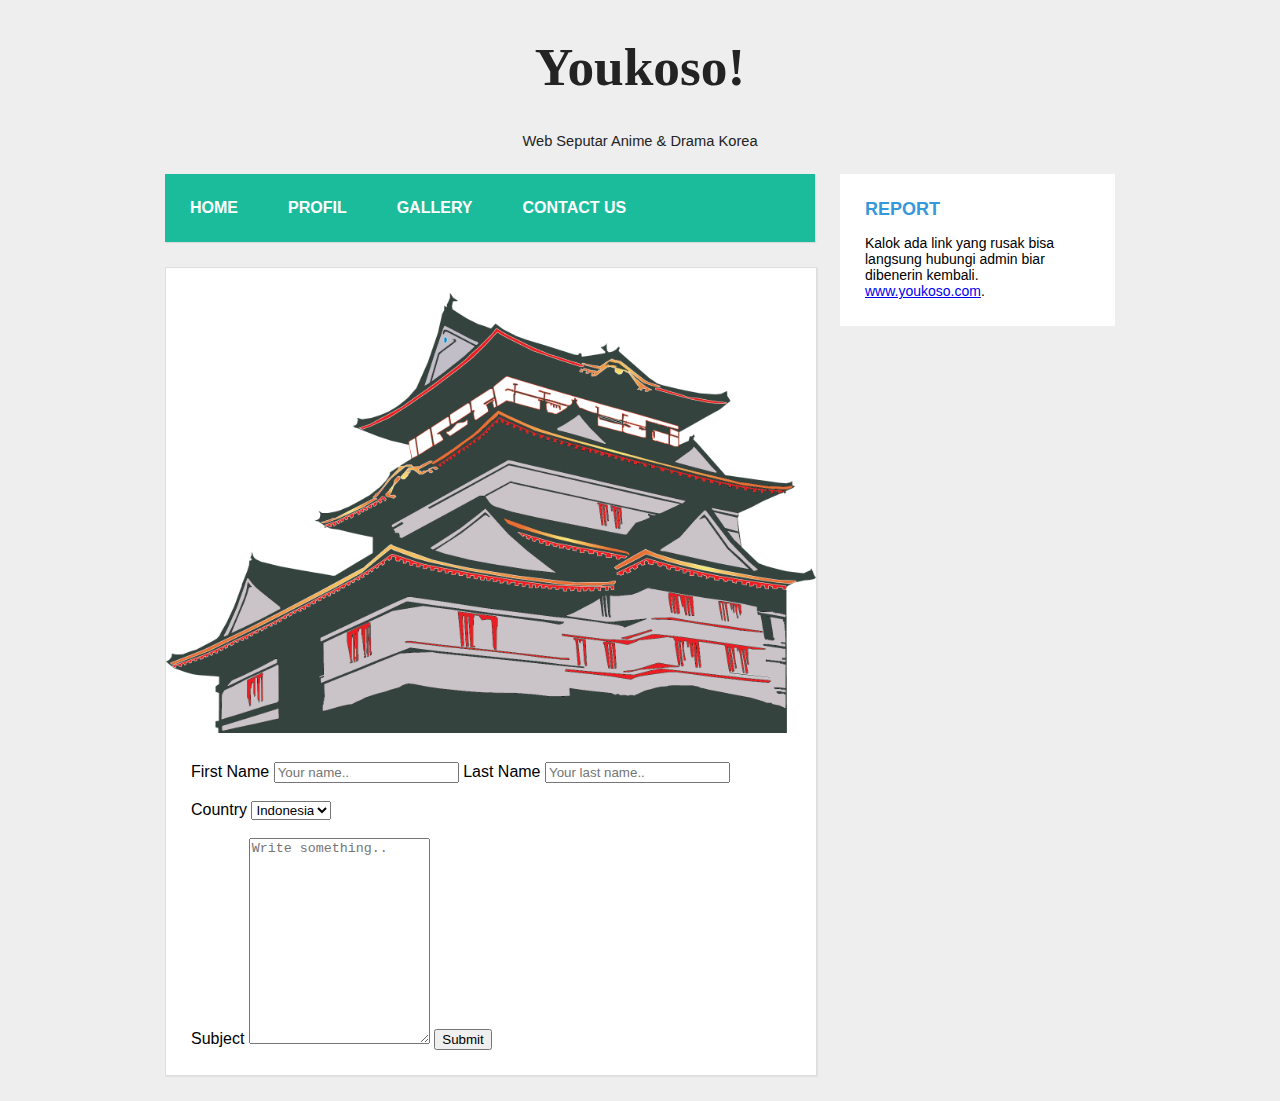
==== contact.html @ 65dc2bb2 "kim" ====
<!DOCTYPE html>
<html>
<head>
  <link rel="icon" href="es.png">
  <title>Youkoso!</title>
  <link rel="stylesheet" type="text/css" href="style.css">
   <meta name="viewport" content="width=device-width; initial-scale=1.0; maximum-scale=1.0; user-scalable=0; shrink-to-fit=no;" />
<style>
  @media only screen and (min-width: 600px) {
  /* For tablets: */
  .col-s-1 {width: 8.33%;}
  .col-s-2 {width: 16.66%;}
  .col-s-3 {width: 25%;}
  .col-s-4 {width: 33.33%;}
  .col-s-5 {width: 41.66%;}
  .col-s-6 {width: 50%;}
  .col-s-7 {width: 58.33%;}
  .col-s-8 {width: 66.66%;}
  .col-s-9 {width: 75%;}
  .col-s-10 {width: 83.33%;}
  .col-s-11 {width: 91.66%;}
  .col-s-12 {width: 100%;}
}
@media only screen and (min-width: 768px) {
  /* For desktop: */
  .col-1 {width: 8.33%;}
  .col-2 {width: 16.66%;}
  .col-3 {width: 25%;}
  .col-4 {width: 33.33%;}
  .col-5 {width: 41.66%;}
  .col-6 {width: 50%;}
  .col-7 {width: 58.33%;}
  .col-8 {width: 66.66%;}
  .col-9 {width: 75%;}
  .col-10 {width: 83.33%;}
  .col-11 {width: 91.66%;}
  .col-12 {width: 100%;}
}
</style>
</head>

<body>
  
  <header>
    <h1 class="judul">Youkoso!</h1>
    <p class="deskripsi">Web Seputar Anime & Drama Korea</p>
  </header>
  
  <div class="wrap">
    <!-- bagian menu     -->
    <nav class="menu">
      <ul>
        <li>
          <a href="home.html">Home</a>
        </li>
        <li>
          <a href="profil.html">Profil</a>
        </li>
        <li>
          <a href="galery.html">Gallery</a>
        </li>
        <li>
          <a href="contact.html">Contact US</a>
        </li>
      </ul>
    </nav>
    <!-- akhir bagian menu -->
 
    <!-- bagian sidebar website -->
    <aside class="sidebar">
      <div class="widget">
        <h2>Report</h2>
        <p>Kalok ada link yang rusak bisa langsung hubungi admin biar dibenerin kembali. <a target="_blank" href="https://www.youkoso.com">www.youkoso.com</a>.</p>
      </div>
    </aside>
    <!-- akhir bagian sidebar website -->
 
    <!-- bagian konten Blog -->

    <div class="blog">
      <div class="conteudo">
        <img src="japan.png">
         <div class="container">
  <form action="action_page.php">

    <label for="fname">First Name</label>
    <input type="text" id="fname" name="firstname" placeholder="Your name..">

    <label for="lname">Last Name</label>
    <input type="text" id="lname" name="lastname" placeholder="Your last name..">
    <br><br>
    <label for="country">Country</label>
    <select id="country" name="country">
      <option value="indonesia">Indonesia</option>
      <option value="korean">Korean</option>
      <option value="canada">Canada</option>
      <option value="usa">USA</option>
    </select>
     <br><br>
    <label for="subject">Subject</label>
    <textarea id="subject" name="subject" placeholder="Write something.." style="height:200px"></textarea>

    <input type="submit" value="Submit">

  </form>
</div>
        </div>
      </div>


   
 
</body>
</html>
---- style.css ----
body {
	background: #eee;
	margin:0;
	font-family: 'Open Sans', sans-serif;
}
 
hr {
	border:0;
	background:#dedede;
	height:1px;
}		
 
header{
	text-align: center;
	color: #232323;
}
 
header .judul{
	font-size: 40pt;
	font-family:nexa;
}
 
header .deskripsi{
	font-size: 11pt;
}
 
.wrap {
	width: 950px;
	margin:25px auto;
}
 
nav.menu ul {
	overflow:hidden;
	color:#fff;
	list-style: none;
	float:left;
	padding:0;
	width: 650px;
	margin:0 0 0;
	background: #1abc9c;
	-webkit-box-shadow: 1px 1px 1px 0px rgba(204,204,204,0.55);
	-moz-box-shadow: 1px 1px 1px 0px rgba(204,204,204,0.55);
	box-shadow: 1px 1px 1px 0px rgba(204,204,204,0.55);
}
 
nav.menu ul li {
	margin:0;
	float:left;
}
 
nav.menu ul a {
	padding:25px;
	display:block;
	font-weight:600;
	font-size: 16px;
	color:#fff;
	text-transform: uppercase;
	transition: all 0.5s ease;
	text-decoration: none;
}
 
nav.menu ul a:hover {
	text-decoration: underline;
	background:#16a085;
}
 
.sidebar {
	float:right;
	width:275px;
}
 
.sidebar .widget {
	padding:25px;
	margin:0 0 25px;
	background:#fff;
	border-bottom: 2px solid #fff;
	transition: all 0.5s ease;
}
 
.sidebar .widget:hover {
	border-bottom: 2px solid #3498db;
}
 
.sidebar .widget h2 {
	padding:0;
	margin:0 0 15px;
	color:#3498db;
	font-size: 18px;
	font-weight:800;
	text-transform: uppercase;
}
 
.sidebar .widget p {
	font-size: 14px;
}
 
.sidebar .widget p:last-child {
	margin:0;
}
 
.blog {
	float:left;
}
 
.conteudo {
	width:600px;
	padding:25px;
	margin:25px auto;
	background: #fff;
	border:1px solid #dedede;
	-webkit-box-shadow: 1px 1px 1px 0px rgba(204,204,204,0.35);
	-moz-box-shadow: 1px 1px 1px 0px rgba(204,204,204,0.35);
	box-shadow: 1px 1px 1px 0px rgba(204,204,204,0.35);
}
 
.conteudo img {
	min-width: 650px;
	margin:0 0 25px -25px;
	max-width: 650px;
}
 
.conteudo h1 {
	padding:0;
	margin:0 0 15px;
	font-weight: normal;
	color: #666;
	font-family: Georgia;
}
 
.conteudo p:last-child {
	margin: 0;
}
 
.conteudo .continue-lendo {
	color:#2980B9;
	transition: all 0.5s ease;
	text-decoration: none;
	font-weight: 700; 
}
 
.conteudo .continue-lendo:hover {
	margin-left:10px;
}
 
.post-info {
	float: right;
	font-size: 12px;
	margin: -10px 0 15px;
	text-transform: uppercase;
}

.comment {
	border-bottom: 2px solid #3498db;
}

.comment {
	padding:25px;
	margin:0 0 25px;
	background:#fff;
	border-bottom: 2px solid #fff;
	transition: all 0.5s ease;
}

 

@media screen and (max-width: 960px) {
 
	.header {
		position:inherit;
	}
 
	.wrap {
		width: 90%;
		margin:25px auto;
	}
	.sidebar {
		width:100%;
		margin:25px 0 0;
		float:right;
	}
 
	.sidebar .widget {
		padding:5%;
	}
 
	nav.menu ul {
		width: 100%;
	}
 
	nav.menu ul {
		float:inherit;
	}
 
	nav.menu ul li {
		float:inherit;
		margin:0;
	}
 
	nav.menu ul a {
		padding:15px;
		font-size: 16px;
		border-top:1px solid #1abf9f;
		border-bottom:1px solid #16a085;
	}
 
	.blog {
		width:90%;
	}
 
	.conteudo {
		float:inherit;
		margin:0 auto 25px;
		width:101%;
		border:1px solid #dedede;
		padding:5%;  
		background: #fff;
	}
 
	.conteudo img {
		max-width: 110%;
		margin:0 0 25px -5%;
		min-width: 110%;
	}
 
	.conteudo .continue-lendo:hover {
		margin-left:0;
	}
 	input[type=text], select, textarea {
    width: 100%; /* Full width */
    padding: 12px; /* Some padding */ 
    border: 1px solid #ccc; /* Gray border */
    border-radius: 4px; /* Rounded borders */
    box-sizing: border-box; /* Make sure that padding and width stays in place */
    margin-top: 6px; /* Add a top margin */
    margin-bottom: 16px; /* Bottom margin */
    resize: vertical /* Allow the user to vertically resize the textarea (not horizontally) */
    }

/* Style the submit button with a specific background color etc */
    input[type=submit] {
    background-color: #4CAF50;
    color: white;
    padding: 12px 20px;
    border: none;
    border-radius: 4px;
    cursor: pointer;
    }

/* When moving the mouse over the submit button, add a darker green color */
    input[type=submit]:hover {
    background-color: #45a049;
    }

/* Add a background color and some padding around the form */
    .container {
      border-radius: 5px;
      background-color: #f2f2f2;
      padding: 20px;
       }
	
}
 
@media screen and (max-width: 460px) {
 
	nav.menu ul a {
		padding:15px;
		font-size: 14px;
	}
 
	.sidebar {
		display:none
	}
	.post-info {
		display:none;
	}
 
	.conteudo {
		margin:25px auto;
	}
 
	.conteudo img {
		margin:-5% 0 25px -5%;
	}			
}
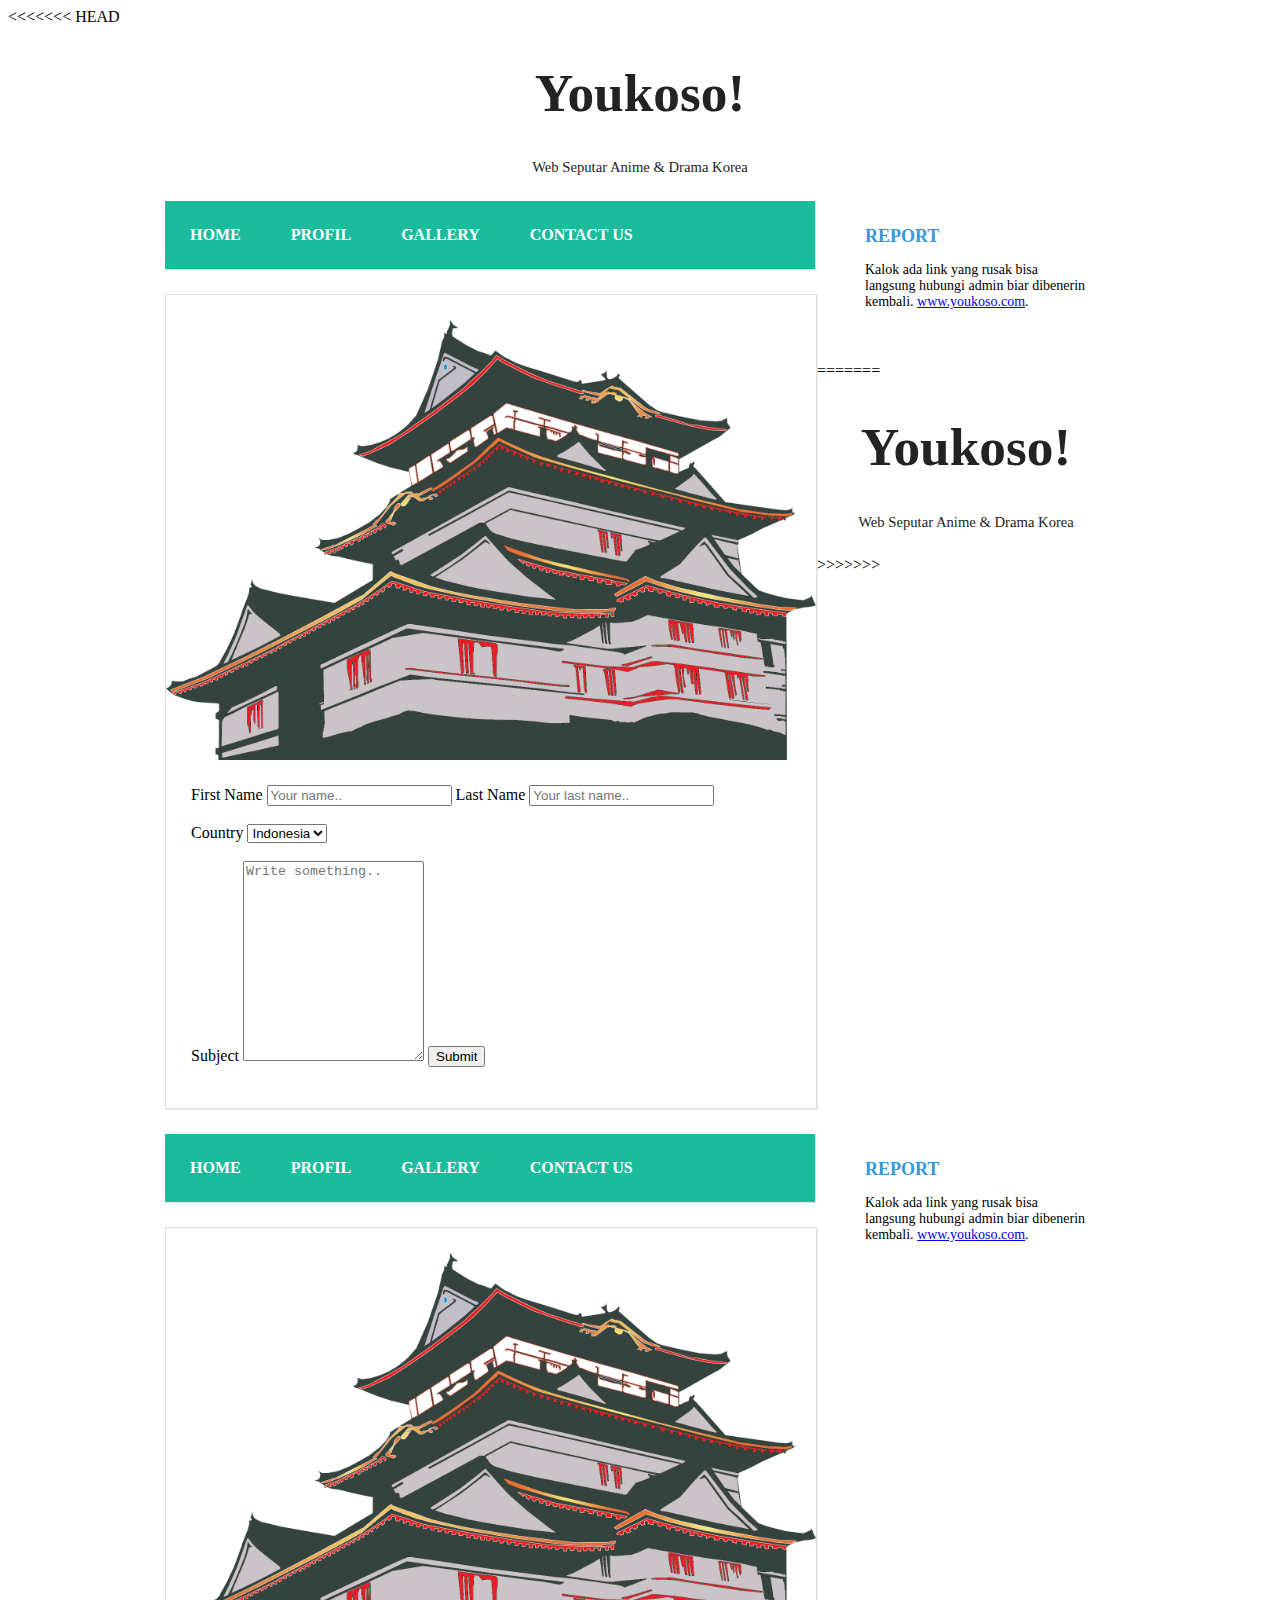
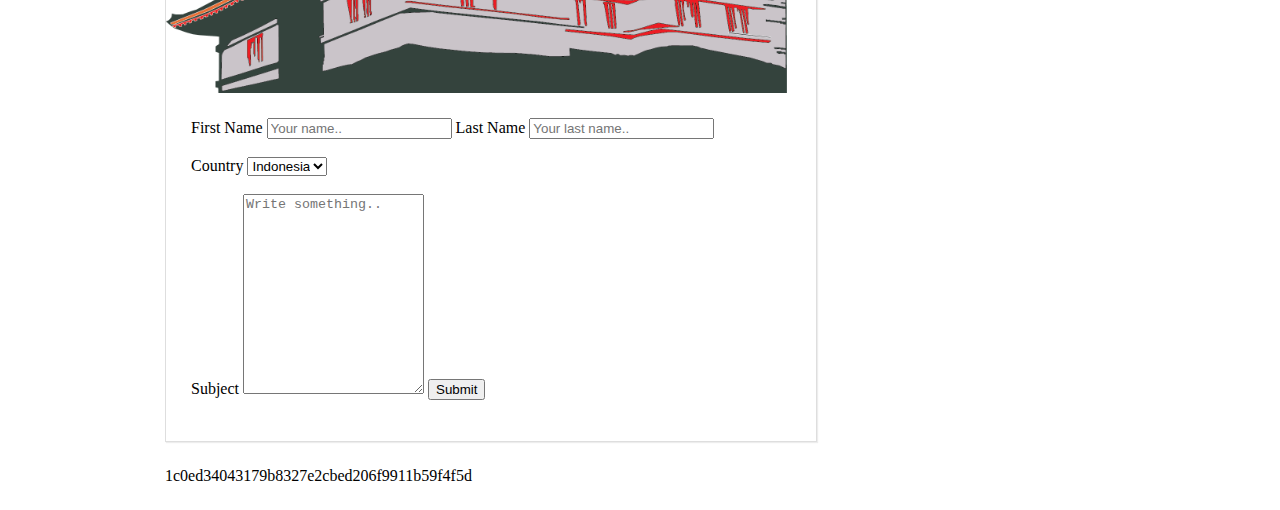
==== commit 35cc320c: "y" ====
--- a/contact.html
+++ b/contact.html
@@ -1,3 +1,4 @@
+<<<<<<< HEAD
 <!DOCTYPE html>
 <html>
 <head>
@@ -111,4 +112,119 @@
    
  
 </body>
+=======
+<!DOCTYPE html>
+<html>
+<head>
+  <link rel="icon" href="es.png">
+  <title>Youkoso!</title>
+  <link rel="stylesheet" type="text/css" href="style.css">
+   <meta name="viewport" content="width=device-width; initial-scale=1.0; maximum-scale=1.0; user-scalable=0; shrink-to-fit=no;" />
+<style>
+  @media only screen and (min-width: 600px) {
+  /* For tablets: */
+  .col-s-1 {width: 8.33%;}
+  .col-s-2 {width: 16.66%;}
+  .col-s-3 {width: 25%;}
+  .col-s-4 {width: 33.33%;}
+  .col-s-5 {width: 41.66%;}
+  .col-s-6 {width: 50%;}
+  .col-s-7 {width: 58.33%;}
+  .col-s-8 {width: 66.66%;}
+  .col-s-9 {width: 75%;}
+  .col-s-10 {width: 83.33%;}
+  .col-s-11 {width: 91.66%;}
+  .col-s-12 {width: 100%;}
+}
+@media only screen and (min-width: 768px) {
+  /* For desktop: */
+  .col-1 {width: 8.33%;}
+  .col-2 {width: 16.66%;}
+  .col-3 {width: 25%;}
+  .col-4 {width: 33.33%;}
+  .col-5 {width: 41.66%;}
+  .col-6 {width: 50%;}
+  .col-7 {width: 58.33%;}
+  .col-8 {width: 66.66%;}
+  .col-9 {width: 75%;}
+  .col-10 {width: 83.33%;}
+  .col-11 {width: 91.66%;}
+  .col-12 {width: 100%;}
+}
+</style>
+</head>
+
+<body>
+  
+  <header>
+    <h1 class="judul">Youkoso!</h1>
+    <p class="deskripsi">Web Seputar Anime & Drama Korea</p>
+  </header>
+  
+  <div class="wrap">
+    <!-- bagian menu     -->
+    <nav class="menu">
+      <ul>
+        <li>
+          <a href="home.html">Home</a>
+        </li>
+        <li>
+          <a href="profil.html">Profil</a>
+        </li>
+        <li>
+          <a href="galery.html">Gallery</a>
+        </li>
+        <li>
+          <a href="contact.html">Contact US</a>
+        </li>
+      </ul>
+    </nav>
+    <!-- akhir bagian menu -->
+ 
+    <!-- bagian sidebar website -->
+    <aside class="sidebar">
+      <div class="widget">
+        <h2>Report</h2>
+        <p>Kalok ada link yang rusak bisa langsung hubungi admin biar dibenerin kembali. <a target="_blank" href="https://www.youkoso.com">www.youkoso.com</a>.</p>
+      </div>
+    </aside>
+    <!-- akhir bagian sidebar website -->
+ 
+    <!-- bagian konten Blog -->
+
+    <div class="blog">
+      <div class="conteudo">
+        <img src="japan.png">
+         <div class="container">
+  <form action="action_page.php">
+
+    <label for="fname">First Name</label>
+    <input type="text" id="fname" name="firstname" placeholder="Your name..">
+
+    <label for="lname">Last Name</label>
+    <input type="text" id="lname" name="lastname" placeholder="Your last name..">
+    <br><br>
+    <label for="country">Country</label>
+    <select id="country" name="country">
+      <option value="indonesia">Indonesia</option>
+      <option value="korean">Korean</option>
+      <option value="canada">Canada</option>
+      <option value="usa">USA</option>
+    </select>
+     <br><br>
+    <label for="subject">Subject</label>
+    <textarea id="subject" name="subject" placeholder="Write something.." style="height:200px"></textarea>
+
+    <input type="submit" value="Submit">
+
+  </form>
+</div>
+        </div>
+      </div>
+
+
+   
+ 
+</body>
+>>>>>>> 1c0ed34043179b8327e2cbed206f9911b59f4f5d
 </html>--- a/style.css
+++ b/style.css
@@ -1,3 +1,4 @@
+<<<<<<< HEAD
 body {
 	background: #eee;
 	margin:0;
@@ -281,4 +282,289 @@
 	.conteudo img {
 		margin:-5% 0 25px -5%;
 	}			
+=======
+body {
+	background: #eee;
+	margin:0;
+	font-family: 'Open Sans', sans-serif;
+}
+ 
+hr {
+	border:0;
+	background:#dedede;
+	height:1px;
+}		
+ 
+header{
+	text-align: center;
+	color: #232323;
+}
+ 
+header .judul{
+	font-size: 40pt;
+	font-family:nexa;
+}
+ 
+header .deskripsi{
+	font-size: 11pt;
+}
+ 
+.wrap {
+	width: 950px;
+	margin:25px auto;
+}
+ 
+nav.menu ul {
+	overflow:hidden;
+	color:#fff;
+	list-style: none;
+	float:left;
+	padding:0;
+	width: 650px;
+	margin:0 0 0;
+	background: #1abc9c;
+	-webkit-box-shadow: 1px 1px 1px 0px rgba(204,204,204,0.55);
+	-moz-box-shadow: 1px 1px 1px 0px rgba(204,204,204,0.55);
+	box-shadow: 1px 1px 1px 0px rgba(204,204,204,0.55);
+}
+ 
+nav.menu ul li {
+	margin:0;
+	float:left;
+}
+ 
+nav.menu ul a {
+	padding:25px;
+	display:block;
+	font-weight:600;
+	font-size: 16px;
+	color:#fff;
+	text-transform: uppercase;
+	transition: all 0.5s ease;
+	text-decoration: none;
+}
+ 
+nav.menu ul a:hover {
+	text-decoration: underline;
+	background:#16a085;
+}
+ 
+.sidebar {
+	float:right;
+	width:275px;
+}
+ 
+.sidebar .widget {
+	padding:25px;
+	margin:0 0 25px;
+	background:#fff;
+	border-bottom: 2px solid #fff;
+	transition: all 0.5s ease;
+}
+ 
+.sidebar .widget:hover {
+	border-bottom: 2px solid #3498db;
+}
+ 
+.sidebar .widget h2 {
+	padding:0;
+	margin:0 0 15px;
+	color:#3498db;
+	font-size: 18px;
+	font-weight:800;
+	text-transform: uppercase;
+}
+ 
+.sidebar .widget p {
+	font-size: 14px;
+}
+ 
+.sidebar .widget p:last-child {
+	margin:0;
+}
+ 
+.blog {
+	float:left;
+}
+ 
+.conteudo {
+	width:600px;
+	padding:25px;
+	margin:25px auto;
+	background: #fff;
+	border:1px solid #dedede;
+	-webkit-box-shadow: 1px 1px 1px 0px rgba(204,204,204,0.35);
+	-moz-box-shadow: 1px 1px 1px 0px rgba(204,204,204,0.35);
+	box-shadow: 1px 1px 1px 0px rgba(204,204,204,0.35);
+}
+ 
+.conteudo img {
+	min-width: 650px;
+	margin:0 0 25px -25px;
+	max-width: 650px;
+}
+ 
+.conteudo h1 {
+	padding:0;
+	margin:0 0 15px;
+	font-weight: normal;
+	color: #666;
+	font-family: Georgia;
+}
+ 
+.conteudo p:last-child {
+	margin: 0;
+}
+ 
+.conteudo .continue-lendo {
+	color:#2980B9;
+	transition: all 0.5s ease;
+	text-decoration: none;
+	font-weight: 700; 
+}
+ 
+.conteudo .continue-lendo:hover {
+	margin-left:10px;
+}
+ 
+.post-info {
+	float: right;
+	font-size: 12px;
+	margin: -10px 0 15px;
+	text-transform: uppercase;
+}
+
+.comment {
+	border-bottom: 2px solid #3498db;
+}
+
+.comment {
+	padding:25px;
+	margin:0 0 25px;
+	background:#fff;
+	border-bottom: 2px solid #fff;
+	transition: all 0.5s ease;
+}
+
+ 
+
+@media screen and (max-width: 960px) {
+ 
+	.header {
+		position:inherit;
+	}
+ 
+	.wrap {
+		width: 90%;
+		margin:25px auto;
+	}
+	.sidebar {
+		width:100%;
+		margin:25px 0 0;
+		float:right;
+	}
+ 
+	.sidebar .widget {
+		padding:5%;
+	}
+ 
+	nav.menu ul {
+		width: 100%;
+	}
+ 
+	nav.menu ul {
+		float:inherit;
+	}
+ 
+	nav.menu ul li {
+		float:inherit;
+		margin:0;
+	}
+ 
+	nav.menu ul a {
+		padding:15px;
+		font-size: 16px;
+		border-top:1px solid #1abf9f;
+		border-bottom:1px solid #16a085;
+	}
+ 
+	.blog {
+		width:90%;
+	}
+ 
+	.conteudo {
+		float:inherit;
+		margin:0 auto 25px;
+		width:101%;
+		border:1px solid #dedede;
+		padding:5%;  
+		background: #fff;
+	}
+ 
+	.conteudo img {
+		max-width: 110%;
+		margin:0 0 25px -5%;
+		min-width: 110%;
+	}
+ 
+	.conteudo .continue-lendo:hover {
+		margin-left:0;
+	}
+ 	input[type=text], select, textarea {
+    width: 100%; /* Full width */
+    padding: 12px; /* Some padding */ 
+    border: 1px solid #ccc; /* Gray border */
+    border-radius: 4px; /* Rounded borders */
+    box-sizing: border-box; /* Make sure that padding and width stays in place */
+    margin-top: 6px; /* Add a top margin */
+    margin-bottom: 16px; /* Bottom margin */
+    resize: vertical /* Allow the user to vertically resize the textarea (not horizontally) */
+    }
+
+/* Style the submit button with a specific background color etc */
+    input[type=submit] {
+    background-color: #4CAF50;
+    color: white;
+    padding: 12px 20px;
+    border: none;
+    border-radius: 4px;
+    cursor: pointer;
+    }
+
+/* When moving the mouse over the submit button, add a darker green color */
+    input[type=submit]:hover {
+    background-color: #45a049;
+    }
+
+/* Add a background color and some padding around the form */
+    .container {
+      border-radius: 5px;
+      background-color: #f2f2f2;
+      padding: 20px;
+       }
+	
+}
+ 
+@media screen and (max-width: 460px) {
+ 
+	nav.menu ul a {
+		padding:15px;
+		font-size: 14px;
+	}
+ 
+	.sidebar {
+		display:none
+	}
+	.post-info {
+		display:none;
+	}
+ 
+	.conteudo {
+		margin:25px auto;
+	}
+ 
+	.conteudo img {
+		margin:-5% 0 25px -5%;
+	}			
+>>>>>>> 1c0ed34043179b8327e2cbed206f9911b59f4f5d
 }--- a/style.css
+++ b/style.css
@@ -1,3 +1,4 @@
+<<<<<<< HEAD
 body {
 	background: #eee;
 	margin:0;
@@ -281,4 +282,289 @@
 	.conteudo img {
 		margin:-5% 0 25px -5%;
 	}			
+=======
+body {
+	background: #eee;
+	margin:0;
+	font-family: 'Open Sans', sans-serif;
+}
+ 
+hr {
+	border:0;
+	background:#dedede;
+	height:1px;
+}		
+ 
+header{
+	text-align: center;
+	color: #232323;
+}
+ 
+header .judul{
+	font-size: 40pt;
+	font-family:nexa;
+}
+ 
+header .deskripsi{
+	font-size: 11pt;
+}
+ 
+.wrap {
+	width: 950px;
+	margin:25px auto;
+}
+ 
+nav.menu ul {
+	overflow:hidden;
+	color:#fff;
+	list-style: none;
+	float:left;
+	padding:0;
+	width: 650px;
+	margin:0 0 0;
+	background: #1abc9c;
+	-webkit-box-shadow: 1px 1px 1px 0px rgba(204,204,204,0.55);
+	-moz-box-shadow: 1px 1px 1px 0px rgba(204,204,204,0.55);
+	box-shadow: 1px 1px 1px 0px rgba(204,204,204,0.55);
+}
+ 
+nav.menu ul li {
+	margin:0;
+	float:left;
+}
+ 
+nav.menu ul a {
+	padding:25px;
+	display:block;
+	font-weight:600;
+	font-size: 16px;
+	color:#fff;
+	text-transform: uppercase;
+	transition: all 0.5s ease;
+	text-decoration: none;
+}
+ 
+nav.menu ul a:hover {
+	text-decoration: underline;
+	background:#16a085;
+}
+ 
+.sidebar {
+	float:right;
+	width:275px;
+}
+ 
+.sidebar .widget {
+	padding:25px;
+	margin:0 0 25px;
+	background:#fff;
+	border-bottom: 2px solid #fff;
+	transition: all 0.5s ease;
+}
+ 
+.sidebar .widget:hover {
+	border-bottom: 2px solid #3498db;
+}
+ 
+.sidebar .widget h2 {
+	padding:0;
+	margin:0 0 15px;
+	color:#3498db;
+	font-size: 18px;
+	font-weight:800;
+	text-transform: uppercase;
+}
+ 
+.sidebar .widget p {
+	font-size: 14px;
+}
+ 
+.sidebar .widget p:last-child {
+	margin:0;
+}
+ 
+.blog {
+	float:left;
+}
+ 
+.conteudo {
+	width:600px;
+	padding:25px;
+	margin:25px auto;
+	background: #fff;
+	border:1px solid #dedede;
+	-webkit-box-shadow: 1px 1px 1px 0px rgba(204,204,204,0.35);
+	-moz-box-shadow: 1px 1px 1px 0px rgba(204,204,204,0.35);
+	box-shadow: 1px 1px 1px 0px rgba(204,204,204,0.35);
+}
+ 
+.conteudo img {
+	min-width: 650px;
+	margin:0 0 25px -25px;
+	max-width: 650px;
+}
+ 
+.conteudo h1 {
+	padding:0;
+	margin:0 0 15px;
+	font-weight: normal;
+	color: #666;
+	font-family: Georgia;
+}
+ 
+.conteudo p:last-child {
+	margin: 0;
+}
+ 
+.conteudo .continue-lendo {
+	color:#2980B9;
+	transition: all 0.5s ease;
+	text-decoration: none;
+	font-weight: 700; 
+}
+ 
+.conteudo .continue-lendo:hover {
+	margin-left:10px;
+}
+ 
+.post-info {
+	float: right;
+	font-size: 12px;
+	margin: -10px 0 15px;
+	text-transform: uppercase;
+}
+
+.comment {
+	border-bottom: 2px solid #3498db;
+}
+
+.comment {
+	padding:25px;
+	margin:0 0 25px;
+	background:#fff;
+	border-bottom: 2px solid #fff;
+	transition: all 0.5s ease;
+}
+
+ 
+
+@media screen and (max-width: 960px) {
+ 
+	.header {
+		position:inherit;
+	}
+ 
+	.wrap {
+		width: 90%;
+		margin:25px auto;
+	}
+	.sidebar {
+		width:100%;
+		margin:25px 0 0;
+		float:right;
+	}
+ 
+	.sidebar .widget {
+		padding:5%;
+	}
+ 
+	nav.menu ul {
+		width: 100%;
+	}
+ 
+	nav.menu ul {
+		float:inherit;
+	}
+ 
+	nav.menu ul li {
+		float:inherit;
+		margin:0;
+	}
+ 
+	nav.menu ul a {
+		padding:15px;
+		font-size: 16px;
+		border-top:1px solid #1abf9f;
+		border-bottom:1px solid #16a085;
+	}
+ 
+	.blog {
+		width:90%;
+	}
+ 
+	.conteudo {
+		float:inherit;
+		margin:0 auto 25px;
+		width:101%;
+		border:1px solid #dedede;
+		padding:5%;  
+		background: #fff;
+	}
+ 
+	.conteudo img {
+		max-width: 110%;
+		margin:0 0 25px -5%;
+		min-width: 110%;
+	}
+ 
+	.conteudo .continue-lendo:hover {
+		margin-left:0;
+	}
+ 	input[type=text], select, textarea {
+    width: 100%; /* Full width */
+    padding: 12px; /* Some padding */ 
+    border: 1px solid #ccc; /* Gray border */
+    border-radius: 4px; /* Rounded borders */
+    box-sizing: border-box; /* Make sure that padding and width stays in place */
+    margin-top: 6px; /* Add a top margin */
+    margin-bottom: 16px; /* Bottom margin */
+    resize: vertical /* Allow the user to vertically resize the textarea (not horizontally) */
+    }
+
+/* Style the submit button with a specific background color etc */
+    input[type=submit] {
+    background-color: #4CAF50;
+    color: white;
+    padding: 12px 20px;
+    border: none;
+    border-radius: 4px;
+    cursor: pointer;
+    }
+
+/* When moving the mouse over the submit button, add a darker green color */
+    input[type=submit]:hover {
+    background-color: #45a049;
+    }
+
+/* Add a background color and some padding around the form */
+    .container {
+      border-radius: 5px;
+      background-color: #f2f2f2;
+      padding: 20px;
+       }
+	
+}
+ 
+@media screen and (max-width: 460px) {
+ 
+	nav.menu ul a {
+		padding:15px;
+		font-size: 14px;
+	}
+ 
+	.sidebar {
+		display:none
+	}
+	.post-info {
+		display:none;
+	}
+ 
+	.conteudo {
+		margin:25px auto;
+	}
+ 
+	.conteudo img {
+		margin:-5% 0 25px -5%;
+	}			
+>>>>>>> 1c0ed34043179b8327e2cbed206f9911b59f4f5d
 }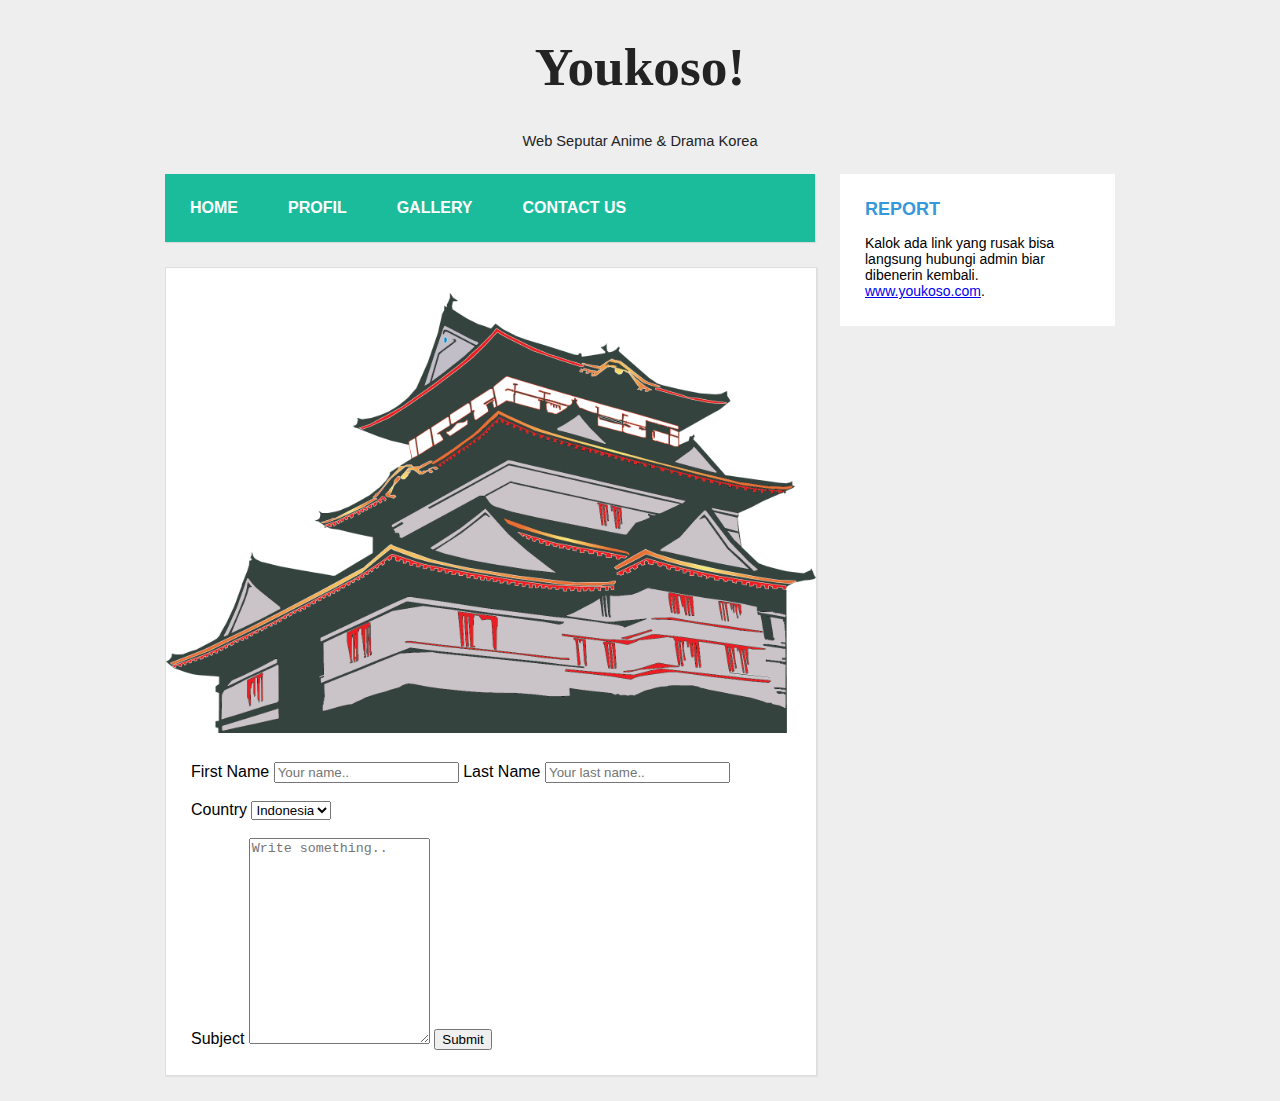
==== commit fd9c9054: "ya" ====
--- a/contact.html
+++ b/contact.html
@@ -1,4 +1,3 @@
-<<<<<<< HEAD
 <!DOCTYPE html>
 <html>
 <head>
@@ -52,7 +51,7 @@
     <nav class="menu">
       <ul>
         <li>
-          <a href="home.html">Home</a>
+          <a href="index.html">Home</a>
         </li>
         <li>
           <a href="profil.html">Profil</a>
@@ -112,119 +111,4 @@
    
  
 </body>
-=======
-<!DOCTYPE html>
-<html>
-<head>
-  <link rel="icon" href="es.png">
-  <title>Youkoso!</title>
-  <link rel="stylesheet" type="text/css" href="style.css">
-   <meta name="viewport" content="width=device-width; initial-scale=1.0; maximum-scale=1.0; user-scalable=0; shrink-to-fit=no;" />
-<style>
-  @media only screen and (min-width: 600px) {
-  /* For tablets: */
-  .col-s-1 {width: 8.33%;}
-  .col-s-2 {width: 16.66%;}
-  .col-s-3 {width: 25%;}
-  .col-s-4 {width: 33.33%;}
-  .col-s-5 {width: 41.66%;}
-  .col-s-6 {width: 50%;}
-  .col-s-7 {width: 58.33%;}
-  .col-s-8 {width: 66.66%;}
-  .col-s-9 {width: 75%;}
-  .col-s-10 {width: 83.33%;}
-  .col-s-11 {width: 91.66%;}
-  .col-s-12 {width: 100%;}
-}
-@media only screen and (min-width: 768px) {
-  /* For desktop: */
-  .col-1 {width: 8.33%;}
-  .col-2 {width: 16.66%;}
-  .col-3 {width: 25%;}
-  .col-4 {width: 33.33%;}
-  .col-5 {width: 41.66%;}
-  .col-6 {width: 50%;}
-  .col-7 {width: 58.33%;}
-  .col-8 {width: 66.66%;}
-  .col-9 {width: 75%;}
-  .col-10 {width: 83.33%;}
-  .col-11 {width: 91.66%;}
-  .col-12 {width: 100%;}
-}
-</style>
-</head>
-
-<body>
-  
-  <header>
-    <h1 class="judul">Youkoso!</h1>
-    <p class="deskripsi">Web Seputar Anime & Drama Korea</p>
-  </header>
-  
-  <div class="wrap">
-    <!-- bagian menu     -->
-    <nav class="menu">
-      <ul>
-        <li>
-          <a href="home.html">Home</a>
-        </li>
-        <li>
-          <a href="profil.html">Profil</a>
-        </li>
-        <li>
-          <a href="galery.html">Gallery</a>
-        </li>
-        <li>
-          <a href="contact.html">Contact US</a>
-        </li>
-      </ul>
-    </nav>
-    <!-- akhir bagian menu -->
- 
-    <!-- bagian sidebar website -->
-    <aside class="sidebar">
-      <div class="widget">
-        <h2>Report</h2>
-        <p>Kalok ada link yang rusak bisa langsung hubungi admin biar dibenerin kembali. <a target="_blank" href="https://www.youkoso.com">www.youkoso.com</a>.</p>
-      </div>
-    </aside>
-    <!-- akhir bagian sidebar website -->
- 
-    <!-- bagian konten Blog -->
-
-    <div class="blog">
-      <div class="conteudo">
-        <img src="japan.png">
-         <div class="container">
-  <form action="action_page.php">
-
-    <label for="fname">First Name</label>
-    <input type="text" id="fname" name="firstname" placeholder="Your name..">
-
-    <label for="lname">Last Name</label>
-    <input type="text" id="lname" name="lastname" placeholder="Your last name..">
-    <br><br>
-    <label for="country">Country</label>
-    <select id="country" name="country">
-      <option value="indonesia">Indonesia</option>
-      <option value="korean">Korean</option>
-      <option value="canada">Canada</option>
-      <option value="usa">USA</option>
-    </select>
-     <br><br>
-    <label for="subject">Subject</label>
-    <textarea id="subject" name="subject" placeholder="Write something.." style="height:200px"></textarea>
-
-    <input type="submit" value="Submit">
-
-  </form>
-</div>
-        </div>
-      </div>
-
-
-   
- 
-</body>
->>>>>>> 1c0ed34043179b8327e2cbed206f9911b59f4f5d
 </html>--- a/style.css
+++ b/style.css
@@ -1,4 +1,3 @@
-<<<<<<< HEAD
 body {
 	background: #eee;
 	margin:0;
@@ -282,289 +281,4 @@
 	.conteudo img {
 		margin:-5% 0 25px -5%;
 	}			
-=======
-body {
-	background: #eee;
-	margin:0;
-	font-family: 'Open Sans', sans-serif;
-}
- 
-hr {
-	border:0;
-	background:#dedede;
-	height:1px;
-}		
- 
-header{
-	text-align: center;
-	color: #232323;
-}
- 
-header .judul{
-	font-size: 40pt;
-	font-family:nexa;
-}
- 
-header .deskripsi{
-	font-size: 11pt;
-}
- 
-.wrap {
-	width: 950px;
-	margin:25px auto;
-}
- 
-nav.menu ul {
-	overflow:hidden;
-	color:#fff;
-	list-style: none;
-	float:left;
-	padding:0;
-	width: 650px;
-	margin:0 0 0;
-	background: #1abc9c;
-	-webkit-box-shadow: 1px 1px 1px 0px rgba(204,204,204,0.55);
-	-moz-box-shadow: 1px 1px 1px 0px rgba(204,204,204,0.55);
-	box-shadow: 1px 1px 1px 0px rgba(204,204,204,0.55);
-}
- 
-nav.menu ul li {
-	margin:0;
-	float:left;
-}
- 
-nav.menu ul a {
-	padding:25px;
-	display:block;
-	font-weight:600;
-	font-size: 16px;
-	color:#fff;
-	text-transform: uppercase;
-	transition: all 0.5s ease;
-	text-decoration: none;
-}
- 
-nav.menu ul a:hover {
-	text-decoration: underline;
-	background:#16a085;
-}
- 
-.sidebar {
-	float:right;
-	width:275px;
-}
- 
-.sidebar .widget {
-	padding:25px;
-	margin:0 0 25px;
-	background:#fff;
-	border-bottom: 2px solid #fff;
-	transition: all 0.5s ease;
-}
- 
-.sidebar .widget:hover {
-	border-bottom: 2px solid #3498db;
-}
- 
-.sidebar .widget h2 {
-	padding:0;
-	margin:0 0 15px;
-	color:#3498db;
-	font-size: 18px;
-	font-weight:800;
-	text-transform: uppercase;
-}
- 
-.sidebar .widget p {
-	font-size: 14px;
-}
- 
-.sidebar .widget p:last-child {
-	margin:0;
-}
- 
-.blog {
-	float:left;
-}
- 
-.conteudo {
-	width:600px;
-	padding:25px;
-	margin:25px auto;
-	background: #fff;
-	border:1px solid #dedede;
-	-webkit-box-shadow: 1px 1px 1px 0px rgba(204,204,204,0.35);
-	-moz-box-shadow: 1px 1px 1px 0px rgba(204,204,204,0.35);
-	box-shadow: 1px 1px 1px 0px rgba(204,204,204,0.35);
-}
- 
-.conteudo img {
-	min-width: 650px;
-	margin:0 0 25px -25px;
-	max-width: 650px;
-}
- 
-.conteudo h1 {
-	padding:0;
-	margin:0 0 15px;
-	font-weight: normal;
-	color: #666;
-	font-family: Georgia;
-}
- 
-.conteudo p:last-child {
-	margin: 0;
-}
- 
-.conteudo .continue-lendo {
-	color:#2980B9;
-	transition: all 0.5s ease;
-	text-decoration: none;
-	font-weight: 700; 
-}
- 
-.conteudo .continue-lendo:hover {
-	margin-left:10px;
-}
- 
-.post-info {
-	float: right;
-	font-size: 12px;
-	margin: -10px 0 15px;
-	text-transform: uppercase;
-}
-
-.comment {
-	border-bottom: 2px solid #3498db;
-}
-
-.comment {
-	padding:25px;
-	margin:0 0 25px;
-	background:#fff;
-	border-bottom: 2px solid #fff;
-	transition: all 0.5s ease;
-}
-
- 
-
-@media screen and (max-width: 960px) {
- 
-	.header {
-		position:inherit;
-	}
- 
-	.wrap {
-		width: 90%;
-		margin:25px auto;
-	}
-	.sidebar {
-		width:100%;
-		margin:25px 0 0;
-		float:right;
-	}
- 
-	.sidebar .widget {
-		padding:5%;
-	}
- 
-	nav.menu ul {
-		width: 100%;
-	}
- 
-	nav.menu ul {
-		float:inherit;
-	}
- 
-	nav.menu ul li {
-		float:inherit;
-		margin:0;
-	}
- 
-	nav.menu ul a {
-		padding:15px;
-		font-size: 16px;
-		border-top:1px solid #1abf9f;
-		border-bottom:1px solid #16a085;
-	}
- 
-	.blog {
-		width:90%;
-	}
- 
-	.conteudo {
-		float:inherit;
-		margin:0 auto 25px;
-		width:101%;
-		border:1px solid #dedede;
-		padding:5%;  
-		background: #fff;
-	}
- 
-	.conteudo img {
-		max-width: 110%;
-		margin:0 0 25px -5%;
-		min-width: 110%;
-	}
- 
-	.conteudo .continue-lendo:hover {
-		margin-left:0;
-	}
- 	input[type=text], select, textarea {
-    width: 100%; /* Full width */
-    padding: 12px; /* Some padding */ 
-    border: 1px solid #ccc; /* Gray border */
-    border-radius: 4px; /* Rounded borders */
-    box-sizing: border-box; /* Make sure that padding and width stays in place */
-    margin-top: 6px; /* Add a top margin */
-    margin-bottom: 16px; /* Bottom margin */
-    resize: vertical /* Allow the user to vertically resize the textarea (not horizontally) */
-    }
-
-/* Style the submit button with a specific background color etc */
-    input[type=submit] {
-    background-color: #4CAF50;
-    color: white;
-    padding: 12px 20px;
-    border: none;
-    border-radius: 4px;
-    cursor: pointer;
-    }
-
-/* When moving the mouse over the submit button, add a darker green color */
-    input[type=submit]:hover {
-    background-color: #45a049;
-    }
-
-/* Add a background color and some padding around the form */
-    .container {
-      border-radius: 5px;
-      background-color: #f2f2f2;
-      padding: 20px;
-       }
-	
-}
- 
-@media screen and (max-width: 460px) {
- 
-	nav.menu ul a {
-		padding:15px;
-		font-size: 14px;
-	}
- 
-	.sidebar {
-		display:none
-	}
-	.post-info {
-		display:none;
-	}
- 
-	.conteudo {
-		margin:25px auto;
-	}
- 
-	.conteudo img {
-		margin:-5% 0 25px -5%;
-	}			
->>>>>>> 1c0ed34043179b8327e2cbed206f9911b59f4f5d
 }